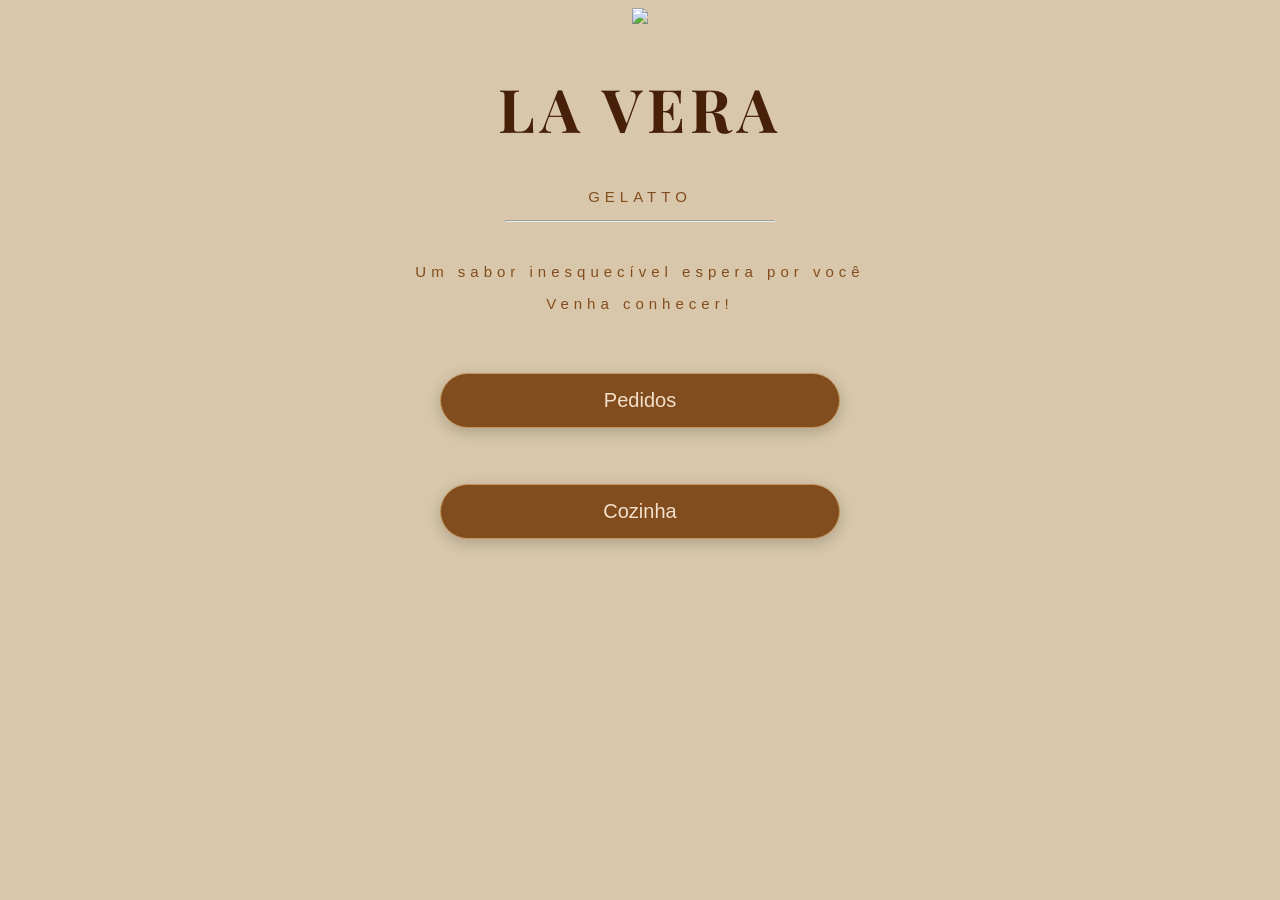
==== index.html @ c69fdf6e "Add files via upload" ====
<!DOCTYPE html>
<html lang="pt-BR">
<head>
    <meta charset="UTF-8">
    <meta name="viewport" content="width=device-width, initial-scale=1.0">
    <title>Document</title>
    <link rel="stylesheet" href="style.css">
<link href="https://fonts.googleapis.com/css2?family=Playfair+Display:wght@400;500;600&family=Pinyon+Script&display=swap" rel="stylesheet">
</head>
<body>
    <center>
        <img src="img/fundo.jpg" width="200px">
    </center>
    <div class="texto1">
        <h1>LA VERA</h1>
        <p>GELATTO</p>
    </div>

    <hr>
    <br>

    <div class="texto2">
    <p>Um sabor inesquecível espera por você</p>
    <p>Venha conhecer!</p>
    </div>
    <br><br>
    <center>
    <div class="menu-buttons">
<a href="produtos.html">
  <button class="btn">Pedidos</button>
</a>
  <br><br><br>
<a href="cozinha.html">
  <button class="btn">Cozinha</button>
</a>
    </div>
    <br><br><br>

</center>
</body>
</html>
---- style.css ----
.html, body{ 
    background-color: #d8c7ab; 
} 
 
.texto1, h1 { 
    font-family: 'Playfair Display', serif; 
    font-size: 48px; 
    color: #47200A; 
    text-align: center; 
    font-size: 60px; 
} 
 
.texto1, p { 
    font-family: Arial, sans-serif; 
    letter-spacing: 5px; 
    color: #824D1E; 
    text-align: center; 
    font-size: 20px; 
} 
 
.texto2, p { 
    font-family: Arial, sans-serif; 
    letter-spacing: 5px; 
    color: #824D1E; 
    text-align: center; 
    font-size: 15px; 
} 
 
.html, hr{ 
    width: 270px; 
} 
 
.btn { 
    width: 400px; 
    padding: 15px; 
    background: #824D1E;       
    color: #F2E0CA;            
    border: 1px solid #C5975F;  
    border-radius: 30px;        
    font-size: 20px; 
    box-shadow: 0 4px 15px rgba(0,0,0,0.2); 
    cursor: pointer; 
    transition: 0.3s; 
} 
 
.btn:hover { 
    background: #A5743F;    
    transform: translateY(-2px); 
} 
 
.combo1, h5{ 
    font-family: Arial, sans-serif; 
    letter-spacing: 5px; 
    color: #824D1E; 
    text-align: center; 
    font-size: 20px; 
} 
 
.combo1, h3{ 
    font-family: Arial, sans-serif; 
    letter-spacing: 5px; 
    color: #824D1E; 
    text-align: center; 
    font-size: 20px; 
} 
 
.fundo{ 
    background-color: #C7AC91; 
    border-radius: 12px; 
} 
 
.html, button{ 
    width: 100px; 
    padding: px; 
    background: #824d1e86;       
    color: #F2E0CA;            
    border: 1px solid #C5975F;  
    border-radius: 30px;        
    font-size: 20px; 
    margin: 10px; 
} 
 
.fundo, input{ 
    font-family: Arial, sans-serif; 
    letter-spacing: 5px; 
    color: #824D1E; 
    font-size: 15px; 
} 
 
textarea { 
    width: 90%; 
    margin: 10px; 
    height: 100px; 
    padding: 12px; 
    border: 1px solid #C5975F; 
    border-radius: 10px; 
    resize: none; 
    font-family: Arial, sans-serif; 
} 
 
.menubuttons{ 
    text-align: center; 
}


/* =========================
   COMPATIBILIDADE CELULAR + COMPUTADOR
   ========================= */

* {
    box-sizing: border-box;
}

html, body {
    max-width: 100%;
    overflow-x: hidden;
}


/* CELULAR */

@media (max-width: 600px) {

    .btn {
        max-width: 90%;
    }

    .fundo {
        width: 95%;
        margin-left: auto;
        margin-right: auto;
    }

    textarea {
        max-width: 90%;
    }

}


/* COMPUTADOR */

@media (min-width: 601px) {

    .fundo {
        max-width: 700px;
        margin-left: auto;
        margin-right: auto;
    }

}

/* =========================
   COZINHA
========================= */

.cozinha {
    width: 95%;
    max-width: 1200px;
    margin: 30px auto;

    display: flex;
    gap: 20px;
    align-items: flex-start;
}

.coluna {
    flex: 1;

    background-color: #C7AC91;

    border-radius: 12px;

    padding: 20px;

    min-height: 300px;
}

.coluna h2 {
    font-family: Arial, sans-serif;

    color: #47200A;

    text-align: center;

    font-size: 22px;
}


.pedido {
    background-color: #D8C7AB;

    border: 1px solid #C5975F;

    border-radius: 12px;

    padding: 15px;

    margin-bottom: 15px;

    font-family: Arial, sans-serif;

    color: #824D1E;
}


.pedido h3 {
    color: #47200A;

    letter-spacing: 2px;
}


.pedido p {
    font-size: 14px;

    letter-spacing: 1px;

    text-align: left;

    color: #824D1E;
}


.pedido button {
    width: auto;

    padding: 10px 15px;

    background: #824D1E;

    color: #F2E0CA;

    border: 1px solid #C5975F;

    border-radius: 20px;

    cursor: pointer;
}


.pronto {
    font-weight: bold;
}


/* CELULAR */

@media (max-width: 700px) {

    .cozinha {
        flex-direction: column;
        width: 92%;
    }

    .coluna {
        width: 100%;
    }

}
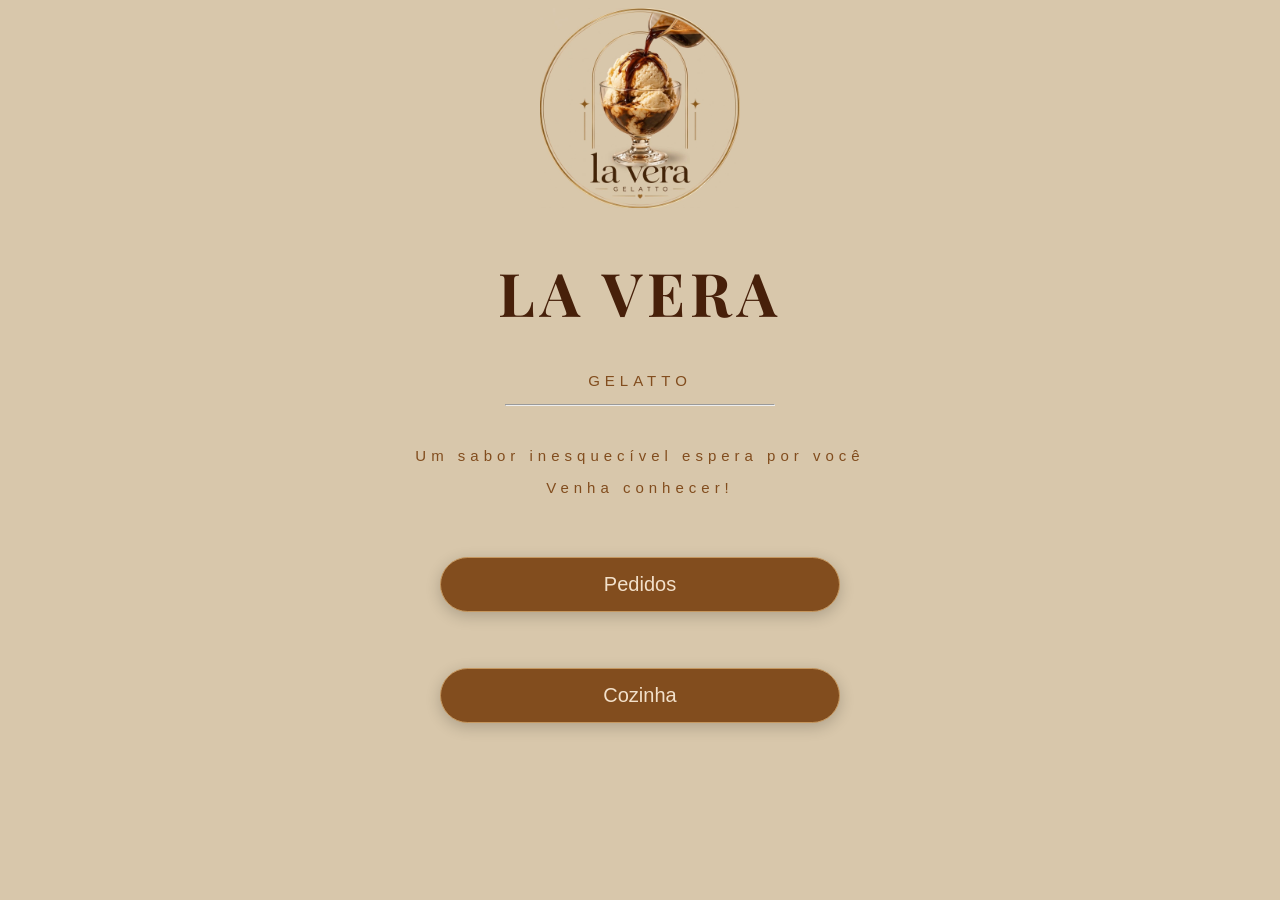
==== commit a5414f60: "Add files via upload" ====
--- a/index.html
+++ b/index.html
@@ -9,7 +9,7 @@
 </head>
 <body>
     <center>
-        <img src="img/fundo.jpg" width="200px">
+        <img src="fundo.jpg" width="200px">
     </center>
     <div class="texto1">
         <h1>LA VERA</h1>
